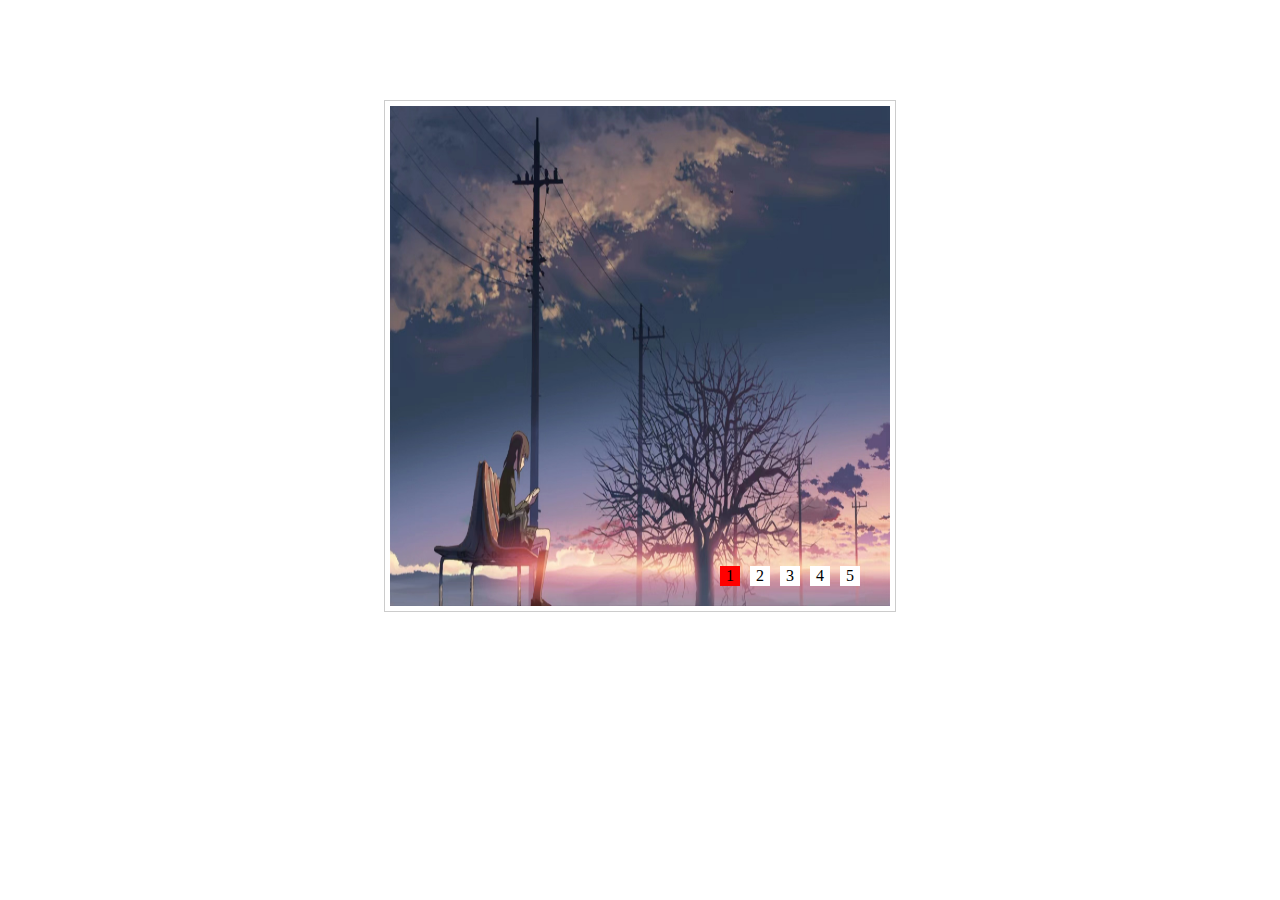
==== zuioye.html @ dbe36769 "Add files via upload" ====
<!DOCTYPE html>
<html lang="en">
<head>
    <meta charset="UTF-8">
    <title>最简单的轮播效果</title>
    <style>
        * {
            margin: 0;
            padding: 0
        }
        .box {
            width: 500px;
            height: 500px;
            border: 1px solid #ccc;
            margin: 100px auto;
            padding: 5px;
 
        }
        .inner{
            width: 500px;
            height: 500px;
            position: relative;
            overflow: hidden;
        }
        .inner img{
            width: 500px;
            height:500px;
            vertical-align: top
        }
        ul {
            width: 1000%;
            position: absolute;
            list-style: none;
            left:0;
            top: 0;
        }
        .inner li{
            float: left;
 
        }
 
        ol {
            position: absolute;
            height: 20px;
            right: 20px;
            bottom: 20px;
            text-align: center;
            padding: 5px;
        }
        ol li{
            display: inline-block;
            width: 20px;
            height: 20px;
            line-height: 20px;
            background-color: #fff;
            margin: 5px;
            cursor: pointer;
 
        }
        ol .current{
            background-color: red;
        }
        #arr{
            display: none;
        }
        #arr span{
            width: 40px;
            height: 40px;
            position: absolute;
            left: 5px;
            top: 50%;
            margin-top: -20px;
            background: #fff;
            cursor: pointer;
            line-height: 40px;
            text-align: center;
            font-weight: bold;
            font-family: '黑体';
            font-size: 30px;
            color: #000;
            opacity: 0.5;
            border: 1px solid #fff;
        }
        #arr #right {
            right: 5px;
            left: auto;
        }
    </style>
</head>
<body>
<div class="box" id="box">
    <div class="inner">
        <!--轮播图-->
        <ul>
            <li><a href="#"><img src="./img/1 (1).jpg" alt=""></a></li>
            <li><a href="#"><img src="./img/1 (2).jpg" alt=""></a></li>
            <li><a href="#"><img src="./img/1 (3).jpg" alt=""></a></li>
            <li><a href="#"><img src="./img/1 (4).jpg" alt=""></a></li>
            <li><a href="#"><img src="./img/1 (5).jpg" alt=""></a></li>
 
        </ul>
 
        <ol class="bar">
 
        </ol>
        <!--左右焦点-->
        <div id="arr">
                    <span id="left">
                        <
                    </span>
            <span id="right">
                        >
                    </span>
        </div>
 
    </div>
</div>
<script>
    /**
     *
     * @param id  传入元素的id
     * @returns {HTMLElement | null}  返回标签对象，方便获取元素
     */
    function my$(id) {
        return document.getElementById(id);
    }
 
    //获取各元素，方便操作
    var box=my$("box");
    var inner=box.children[0];
    var ulObj=inner.children[0];
    var list=ulObj.children;
    var olObj=inner.children[1];
    var arr=my$("arr");
    var imgWidth=inner.offsetWidth;
    var right=my$("right");
    var pic=0;
    //根据li个数，创建小按钮
    for(var i=0;i<list.length;i++){
        var liObj=document.createElement("li");
 
        olObj.appendChild(liObj);
        liObj.innerText=(i+1);
        liObj.setAttribute("index",i);
 
        //为按钮注册mouseover事件
        liObj.onmouseover=function () {
            //先清除所有按钮的样式
 
            for (var j=0;j<olObj.children.length;j++){
                olObj.children[j].removeAttribute("class");
            }
            this.className="current";
            pic=this.getAttribute("index");
            animate(ulObj,-pic*imgWidth);
        }
 
    }
 
 
    //设置ol中第一个li有背景颜色
    olObj.children[0].className = "current";
    //克隆一个ul中第一个li,加入到ul中的最后=====克隆
    ulObj.appendChild(ulObj.children[0].cloneNode(true));
 
    var timeId=setInterval(onmouseclickHandle,1000);
    //左右焦点实现点击切换图片功能
    box.onmouseover=function () {
        arr.style.display="block";
        clearInterval(timeId);
    };
    box.onmouseout=function () {
        arr.style.display="none";
        timeId=setInterval(onmouseclickHandle,1000);
    };
 
    right.onclick=onmouseclickHandle;
    function onmouseclickHandle() {
        //如果pic的值是5,恰巧是ul中li的个数-1的值,此时页面显示第六个图片,而用户会认为这是第一个图,
        //所以,如果用户再次点击按钮,用户应该看到第二个图片
        if (pic == list.length - 1) {
            //如何从第6个图,跳转到第一个图
            pic = 0;//先设置pic=0
            ulObj.style.left = 0 + "px";//把ul的位置还原成开始的默认位置
        }
        pic++;//立刻设置pic加1,那么此时用户就会看到第二个图片了
        animate(ulObj, -pic * imgWidth);//pic从0的值加1之后,pic的值是1,然后ul移动出去一个图片
        //如果pic==5说明,此时显示第6个图(内容是第一张图片),第一个小按钮有颜色,
        if (pic == list.length - 1) {
            //第五个按钮颜色干掉
            olObj.children[olObj.children.length - 1].className = "";
            //第一个按钮颜色设置上
            olObj.children[0].className = "current";
        } else {
            //干掉所有的小按钮的背景颜色
            for (var i = 0; i < olObj.children.length; i++) {
                olObj.children[i].removeAttribute("class");
            }
            olObj.children[pic].className = "current";
        }
    }
    left.onclick=function () {
        if (pic==0){
            pic=list.length-1;
            ulObj.style.left=-pic*imgWidth+"px";
        }
        pic--;
        animate(ulObj,-pic*imgWidth);
        for (var i = 0; i < olObj.children.length; i++) {
            olObj.children[i].removeAttribute("class");
        }
        //当前的pic索引对应的按钮设置颜色
        olObj.children[pic].className = "current";
    };
 
    //设置任意的一个元素,移动到指定的目标位置
    function animate(element, target) {
        clearInterval(element.timeId);
        //定时器的id值存储到对象的一个属性中
        element.timeId = setInterval(function () {
            //获取元素的当前的位置,数字类型
            var current = element.offsetLeft;
            //每次移动的距离
            var step = 10;
            step = current < target ? step : -step;
            //当前移动到位置
            current += step;
            if (Math.abs(current - target) > Math.abs(step)) {
                element.style.left = current + "px";
            } else {
                //清理定时器
                clearInterval(element.timeId);
                //直接到达目标
                element.style.left = target + "px";
            }
        }, 10);
    }
</script>
</body>
</html>
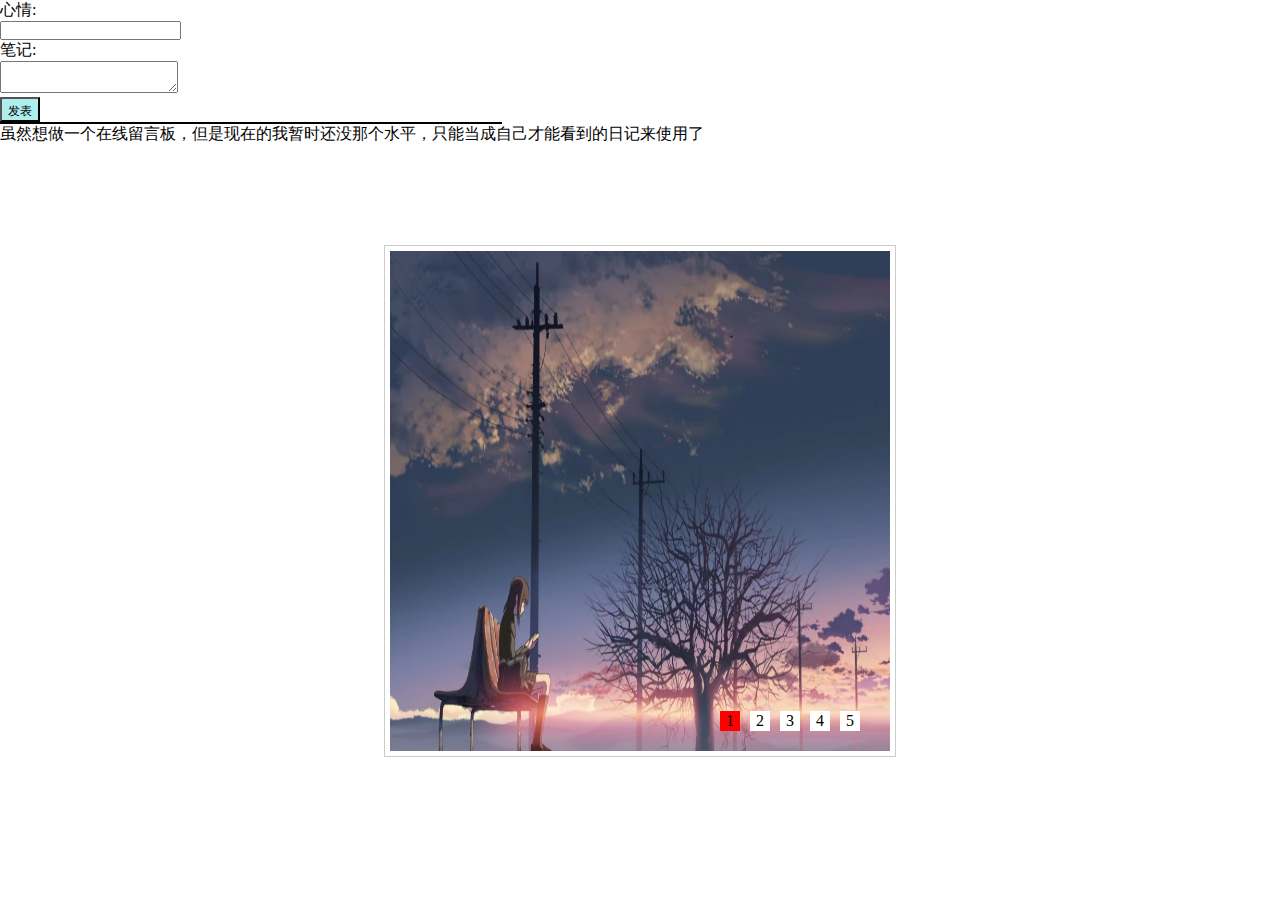
==== commit d8820cfa: "Add files via upload" ====
--- a/zuioye.html
+++ b/zuioye.html
@@ -85,9 +85,30 @@
             right: 5px;
             left: auto;
         }
+
+/*   日记========================== */
+        .ban{
+           width:500px;
+           height:auto;
+           border:1px solid black;
+       }
+        #send {
+            width:40px;
+            height:25px;
+            font-size: 12px;
+            text-align: center;
+            line-height: 25px;
+            background: paleturquoise;
+        }
     </style>
 </head>
 <body>
+ 心情:<br/> <input type="text" id="mood"/><br/>
+笔记:<br/> <textarea id="network"></textarea><br/>
+<button id="send">发表</button>
+<div class="ban"></div>
+<p>虽然想做一个在线留言板，但是现在的我暂时还没那个水平，只能当成自己才能看到的日记来使用了</p>
+    <!-- =========日记 -->
 <div class="box" id="box">
     <div class="inner">
         <!--轮播图-->
@@ -235,6 +256,38 @@
             }
         }, 10);
     }
+    /* ===============日记 */
+    var mood=document.getElementById ("mood");
+var network=document.getElementById ("network");
+var send=document.getElementById ("send");
+var ban=document.querySelector (".ban");
+//localStorage.clear ();
+readdata();
+send.onclick =function(){
+  var time=new Date();
+  var shuju={
+        mymood:mood.value,
+        mynetwork:network .value,
+        now_time:time.toLocaleString()  //2019/7/2 下午7:42:15
+    };
+    // console.log(JSON.stringify (shuju));
+     localStorage.setItem (time.getTime(),JSON.stringify (shuju));
+    mood.value="";
+    network.value ="";
+
+    // alert("发表成功");
+     readdata();
+}
+function readdata(){
+    ban.innerHTML ="";
+    var length=localStorage.length-1;
+    for(var i=length;i>=0;i--){
+      var k=localStorage.key(i);  //获取key值
+      var data=JSON.parse (localStorage.getItem(k));  //
+        console.log(k);
+        ban.innerHTML +=data.mymood +" &nbsp;&nbsp;&nbsp;"+data.mynetwork +" &nbsp;&nbsp;&nbsp;"+ data.now_time +"<br/>";
+    }
+}
 </script>
 </body>
 </html>